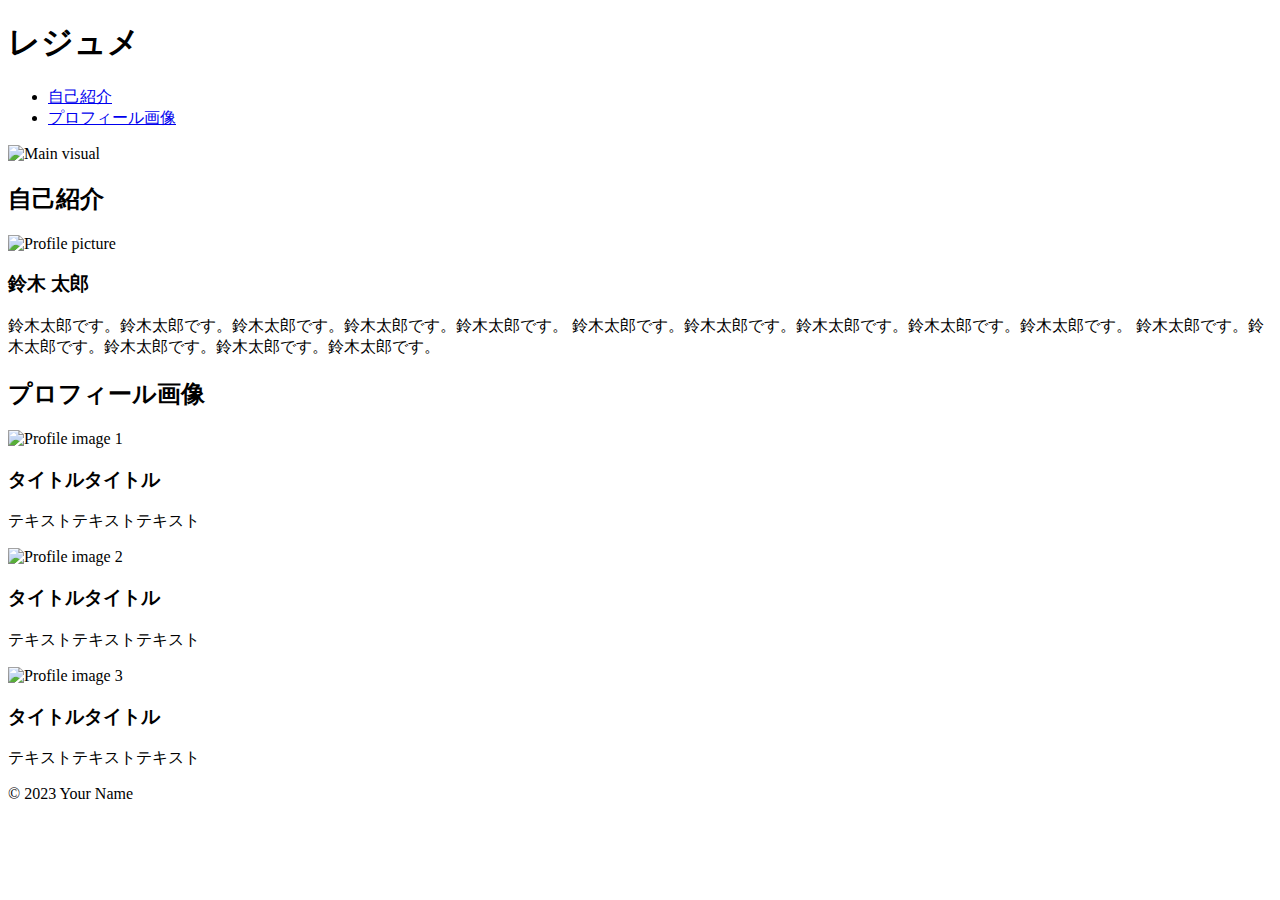
==== html_css_output_beginner/main.html @ 27704f48 "要素を配置" ====
<!DOCTYPE html>
<html lang="ja">
<head>
    <meta charset="UTF-8">
    <meta name="viewport" content="width=device-width, initial-scale=1.0">
    <title>レジュメ</title>
    <link rel="stylesheet" href="styles.css">
</head>
<body>
    <div class="container">
        <header>
            <div class="header-content">
                <h1>レジュメ</h1>
                <nav>
                    <ul>
                        <li><a href="#self-intro">自己紹介</a></li>
                        <li><a href="#profile-images">プロフィール画像</a></li>
                    </ul>
                </nav>
            </div>
        </header>

        <main>
            <div class="main-visual">
                <img src="/placeholder.svg?height=600&width=1920" alt="Main visual">
            </div>

            <section id="self-intro">
                <h2>自己紹介</h2>
                <div class="intro-content">
                    <div class="profile-image">
                        <img src="/placeholder.svg?height=160&width=160" alt="Profile picture">
                    </div>
                    <div class="intro-text">
                        <h3>鈴木 太郎</h3>
                        <p>
                            鈴木太郎です。鈴木太郎です。鈴木太郎です。鈴木太郎です。鈴木太郎です。
                            鈴木太郎です。鈴木太郎です。鈴木太郎です。鈴木太郎です。鈴木太郎です。
                            鈴木太郎です。鈴木太郎です。鈴木太郎です。鈴木太郎です。鈴木太郎です。
                        </p>
                    </div>
                </div>
            </section>

            <section id="profile-images">
                <h2>プロフィール画像</h2>
                <div class="image-grid">
                    <div class="image-item">
                        <img src="/placeholder.svg?height=424&width=640" alt="Profile image 1">
                <div class="image-item">
                              <h3>タイトルタイトル</h3>
                        <p>テキストテキストテキスト</p>
                    </div>
                      <img src="/placeholder.svg?height=424&width=640" alt="Profile image 2">
                        <h3>タイトルタイトル</h3>
                        <p>テキストテキストテキスト</p>
                    </div>
                    <div class="image-item">
                        <img src="/placeholder.svg?height=424&width=640" alt="Profile image 3">
                        <h3>タイトルタイトル</h3>
                        <p>テキストテキストテキスト</p>
                    </div>
                </div>
            </section>
        </main>

        <footer>
            <div class="footer-content">
                <p>&copy; 2023 Your Name</p>
            </div>
        </footer>
    </div>
</body>
</html>
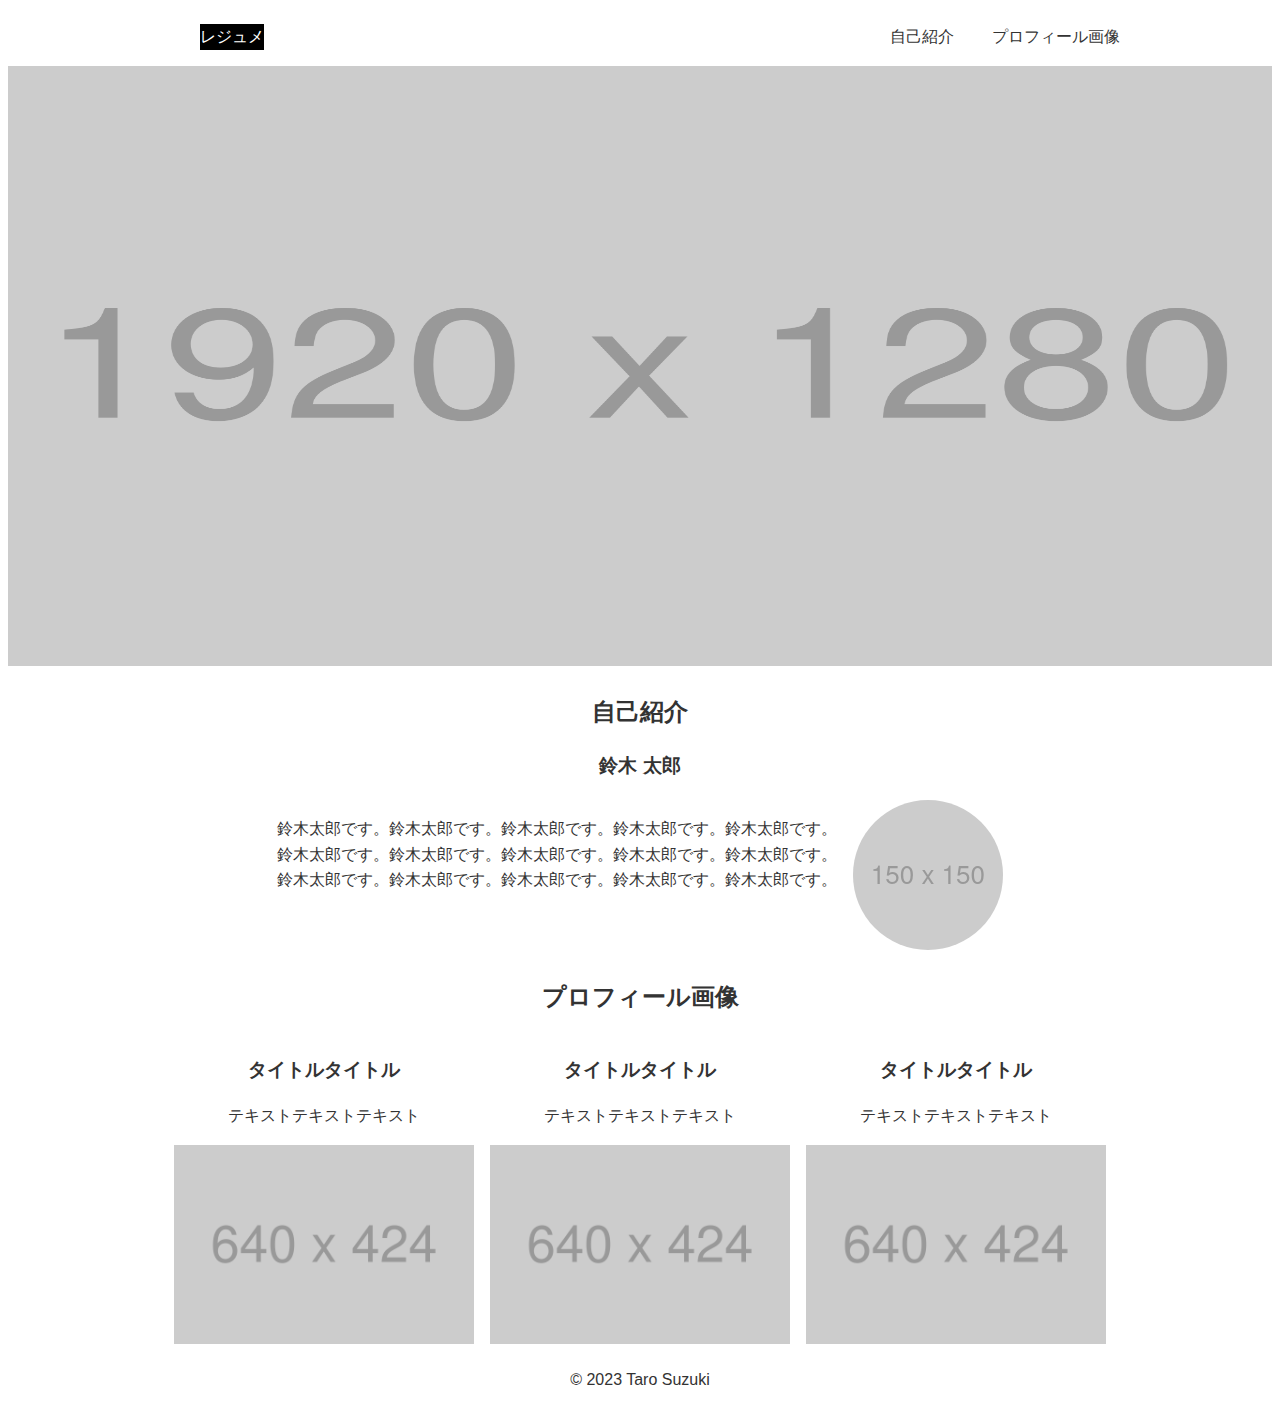
==== commit 6ad2f87e: "PC用のWebページ作成" ====
--- a/html_css_output_beginner/main.html
+++ b/html_css_output_beginner/main.html
@@ -4,69 +4,70 @@
     <meta charset="UTF-8">
     <meta name="viewport" content="width=device-width, initial-scale=1.0">
     <title>レジュメ</title>
-    <link rel="stylesheet" href="styles.css">
+    <link rel="stylesheet" href="style.css">
 </head>
 <body>
     <div class="container">
         <header>
             <div class="header-content">
-                <h1>レジュメ</h1>
-                <nav>
-                    <ul>
-                        <li><a href="#self-intro">自己紹介</a></li>
-                        <li><a href="#profile-images">プロフィール画像</a></li>
-                    </ul>
-                </nav>
+                <ul class="sub-header-content left-header-content">
+                    <li>レジュメ</li>
+                </ul>               
+              <ul class="sub-header-content">
+                <li>プロフィール画像</li>
+                <li>自己紹介</li>
+              </ul>
             </div>
         </header>
 
         <main>
             <div class="main-visual">
-                <img src="/placeholder.svg?height=600&width=1920" alt="Main visual">
+                <img src="main.png" alt="Main visual">
             </div>
 
             <section id="self-intro">
                 <h2>自己紹介</h2>
                 <div class="intro-content">
-                    <div class="profile-image">
-                        <img src="/placeholder.svg?height=160&width=160" alt="Profile picture">
-                    </div>
-                    <div class="intro-text">
-                        <h3>鈴木 太郎</h3>
+                    <h3>鈴木 太郎</h3>
+                    <div class="intro-item">
                         <p>
-                            鈴木太郎です。鈴木太郎です。鈴木太郎です。鈴木太郎です。鈴木太郎です。
-                            鈴木太郎です。鈴木太郎です。鈴木太郎です。鈴木太郎です。鈴木太郎です。
+                            鈴木太郎です。鈴木太郎です。鈴木太郎です。鈴木太郎です。鈴木太郎です。<br>
+                            鈴木太郎です。鈴木太郎です。鈴木太郎です。鈴木太郎です。鈴木太郎です。<br>
                             鈴木太郎です。鈴木太郎です。鈴木太郎です。鈴木太郎です。鈴木太郎です。
                         </p>
+                        <div class="profile-image">
+                            <img src="me.png" alt="Profile picture">
+                        </div>
                     </div>
                 </div>
             </section>
 
             <section id="profile-images">
                 <h2>プロフィール画像</h2>
-                <div class="image-grid">
-                    <div class="image-item">
-                        <img src="/placeholder.svg?height=424&width=640" alt="Profile image 1">
-                <div class="image-item">
-                              <h3>タイトルタイトル</h3>
-                        <p>テキストテキストテキスト</p>
-                    </div>
-                      <img src="/placeholder.svg?height=424&width=640" alt="Profile image 2">
-                        <h3>タイトルタイトル</h3>
-                        <p>テキストテキストテキスト</p>
-                    </div>
-                    <div class="image-item">
-                        <img src="/placeholder.svg?height=424&width=640" alt="Profile image 3">
-                        <h3>タイトルタイトル</h3>
-                        <p>テキストテキストテキスト</p>
-                    </div>
-                </div>
+                  <div class="image-grid">
+                      <div class="image-item">
+                          <h3>タイトルタイトル</h3>
+                          <p>テキストテキストテキスト</p>
+                          <img src="profile.png" alt="Profile image 1">
+                      </div>
+                      <div class="image-item">
+                          <h3>タイトルタイトル</h3>
+                          <p>テキストテキストテキスト</p>
+                          <img src="profile.png" alt="Profile image 2">
+                      </div>
+                      <div class="image-item">
+                          <h3>タイトルタイトル</h3>
+                          <p>テキストテキストテキスト</p>
+                          <img src="profile.png" alt="Profile image 3">
+                      </div>
+                  </div>
+              </section>
             </section>
         </main>
 
         <footer>
             <div class="footer-content">
-                <p>&copy; 2023 Your Name</p>
+                <p>&copy; 2023 Taro Suzuki</p>
             </div>
         </footer>
     </div>
--- a/html_css_output_beginner/style.css
+++ b/html_css_output_beginner/style.css
@@ -0,0 +1,68 @@
+body {
+  font-family: Arial, sans-serif;
+  line-height: 1.6;
+  color: #333;
+}
+
+.container {
+  margin: 0 auto;
+  text-align: center;
+}
+
+header {
+  display: flex;
+  justify-content: center;
+}
+
+.header-content {
+  width: 960px;
+  display: flex;
+  justify-content: space-between;
+}
+
+.left-header-content li {
+  color: white;
+  background-color: black;
+}
+
+.sub-header-content {
+  display: flex;
+  flex-direction: row-reverse;
+  text-wrap: nowrap;
+  list-style: none;
+  gap: 20%;
+}
+
+.main-visual img {
+  height: 600px;
+  width: 100%;
+}
+
+.self-intro {
+  width: 960px;
+}
+
+.intro-item {
+display: flex;
+justify-content: center;
+gap: 16px;
+}
+
+.intro-item img {
+  border-radius: 50%;
+}
+
+.image-grid {
+  display: flex;
+  justify-content: center;
+  gap: 16px;
+}
+
+
+.image-item img {
+  width: 300px;
+}
+
+footer {
+  font-weight: lighter;
+}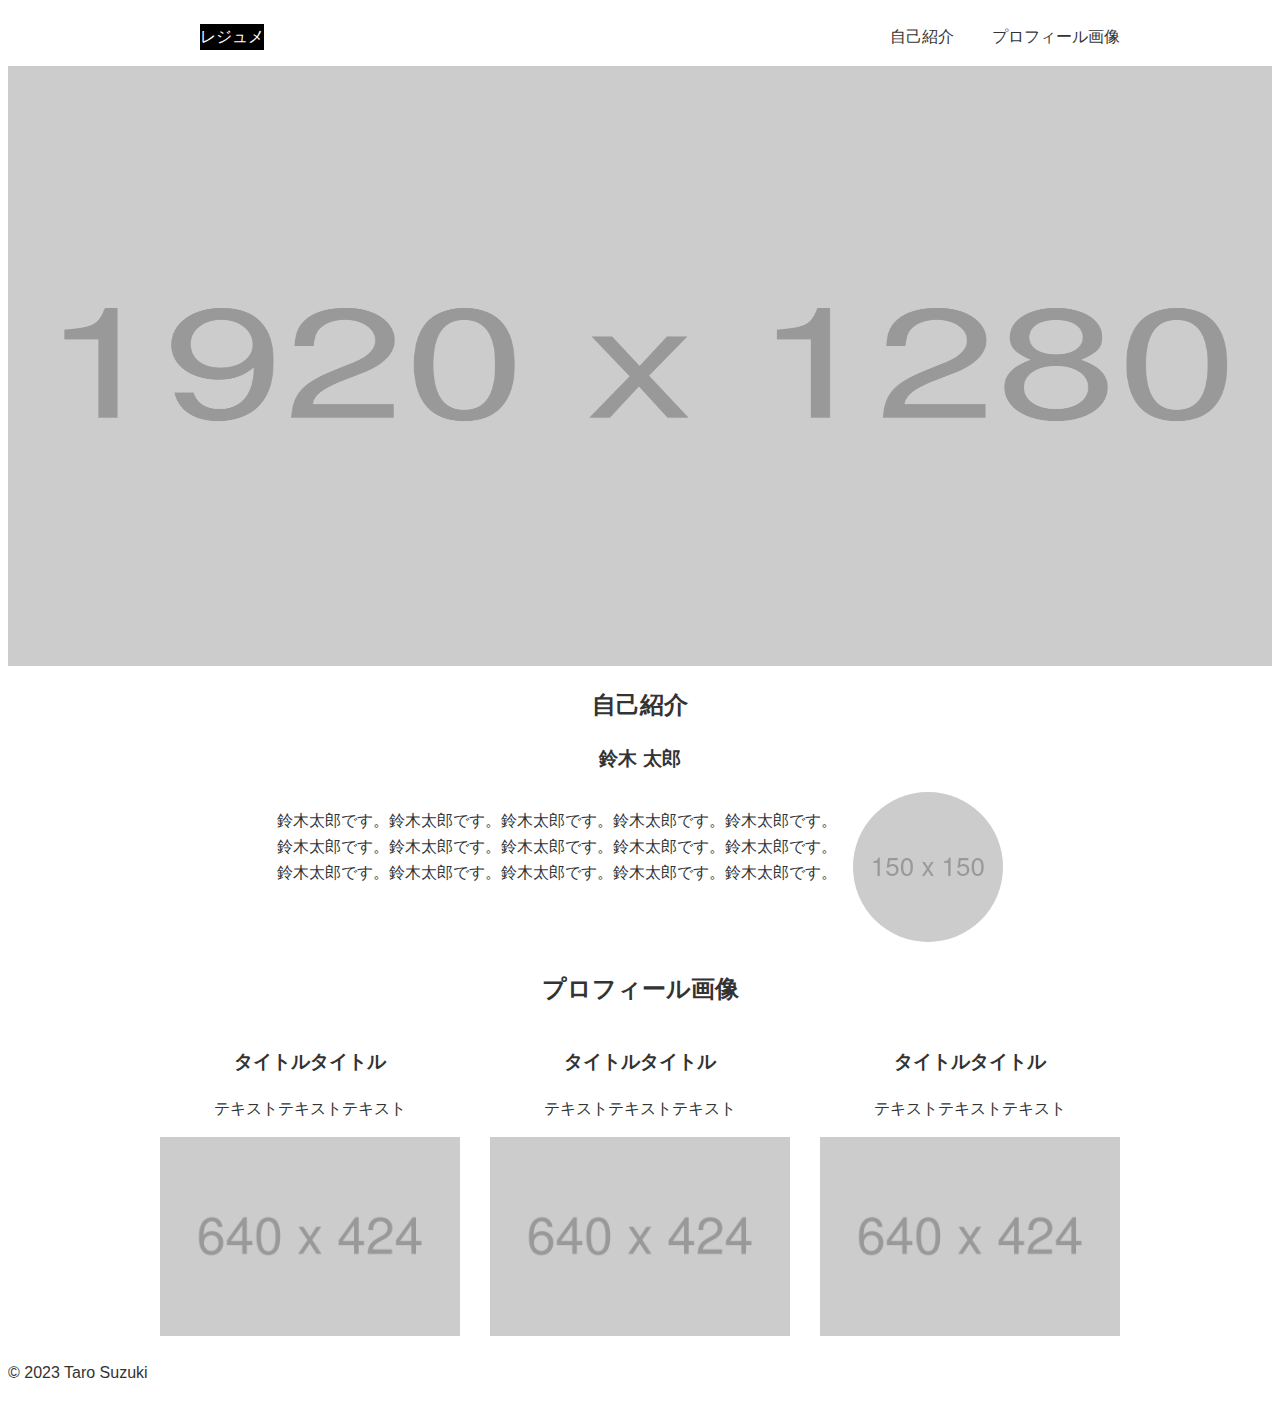
==== commit 8ab91ed6: "PC用のWebページの調整とレスポンシブ対応" ====
--- a/html_css_output_beginner/main.html
+++ b/html_css_output_beginner/main.html
@@ -8,7 +8,7 @@
 </head>
 <body>
     <div class="container">
-        <header>
+        <header class="base-element">
             <div class="header-content">
                 <ul class="sub-header-content left-header-content">
                     <li>レジュメ</li>
@@ -25,7 +25,7 @@
                 <img src="main.png" alt="Main visual">
             </div>
 
-            <section id="self-intro">
+            <section id="self-intro" class="base-element">
                 <h2>自己紹介</h2>
                 <div class="intro-content">
                     <h3>鈴木 太郎</h3>
@@ -42,7 +42,7 @@
                 </div>
             </section>
 
-            <section id="profile-images">
+            <section id="profile-images" class="base-element">
                 <h2>プロフィール画像</h2>
                   <div class="image-grid">
                       <div class="image-item">
--- a/html_css_output_beginner/style.css
+++ b/html_css_output_beginner/style.css
@@ -4,8 +4,10 @@
   color: #333;
 }
 
-.container {
+.base-element {
   margin: 0 auto;
+  max-width: 960px;
+  padding: 0 4%;
   text-align: center;
 }
 
@@ -15,7 +17,7 @@
 }
 
 .header-content {
-  width: 960px;
+  width: 100%;
   display: flex;
   justify-content: space-between;
 }
@@ -33,19 +35,26 @@
   gap: 20%;
 }
 
+.main-visual {
+  overflow: visible;
+  display: flex;
+  justify-content: center;
+}
+
 .main-visual img {
   height: 600px;
   width: 100%;
 }
 
 .self-intro {
-  width: 960px;
+  width: 100%;
 }
 
 .intro-item {
-display: flex;
-justify-content: center;
-gap: 16px;
+  display: flex;
+  justify-content: center;
+  gap: 16px;
+  flex-wrap: wrap;
 }
 
 .intro-item img {
@@ -54,15 +63,35 @@
 
 .image-grid {
   display: flex;
-  justify-content: center;
+  justify-content: space-between;
   gap: 16px;
+  flex-wrap: wrap;
 }
 
-
 .image-item img {
-  width: 300px;
+  width: 100%;
+  max-width: 300px;
 }
 
 footer {
   font-weight: lighter;
+}
+
+@media (max-width: 600px) {
+  .left-header-content {
+    padding-left: 0;
+  }
+
+  .main-visual img {
+    width: auto;
+  }
+
+  .intro-item, .image-grid {
+    flex-direction: column;
+    align-items: center;
+  }
+
+  footer {
+    text-align: center;
+  }
 }